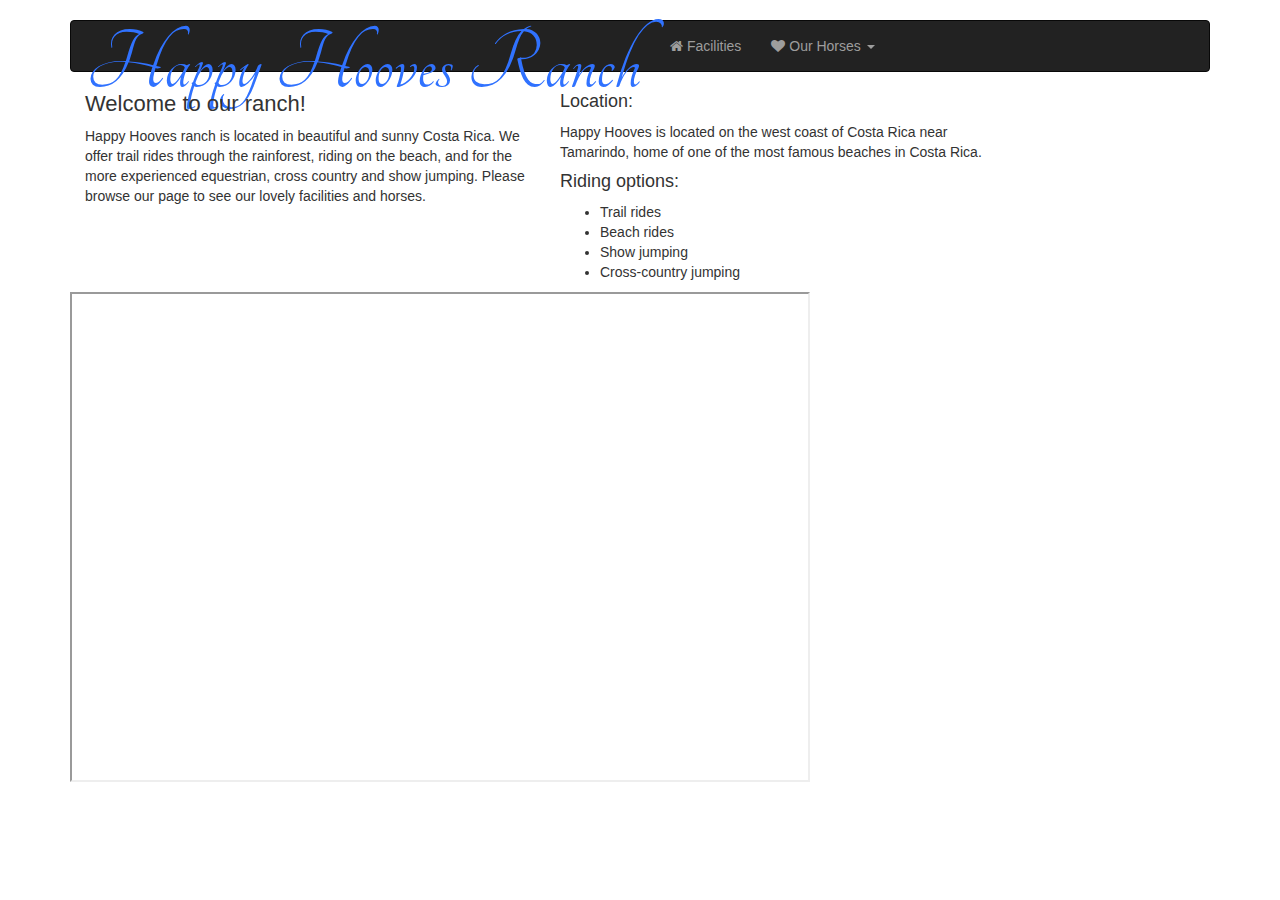
==== index.html @ e2fb25be "adjustments" ====
<!DOCTYPE html>
<html lang="en">
   <head>
    <meta charset="utf-8">
    <meta http-equiv="X-UA-Compatible" content="IE=edge">
    <meta name="viewport" content="width=device-width, initial-scale=1">
    <title>Happy Hooves Ranch</title>

    <link href='https://fonts.googleapis.com/css?family=Tangerine' rel='stylesheet' type='text/css'>

    <link rel="stylesheet" href="http://maxcdn.bootstrapcdn.com/bootstrap/3.3.6/css/bootstrap.min.css">
    <link href="http://maxcdn.bootstrapcdn.com/font-awesome/4.2.0/css/font-awesome.min.css" rel="stylesheet">

    <link rel="stylesheet" href="styles.css">

    <script src="https://code.jquery.com/jquery-2.2.0.js"></script>
    <script src="http://maxcdn.bootstrapcdn.com/bootstrap/3.3.6/js/bootstrap.min.js"></script>
    <script src="search.js"></script>

  </head>

  <body>

    <div class="container">
      <nav class="navbar navbar-inverse" role="navigation">

        <div class="navbar-header">
          <!-- <button type="button" class="navbar-toggle collapsed" data-toggle="collapse" data-target="#bs-example-navbar-collapse-1">
            <span class="sr-only">Toggle navigation</span>
            <span class="icon-bar"></span>
            <span class="icon-bar"></span>
            <span class="icon-bar"></span>
          </button> -->
          <a class="navbar-brand">Happy Hooves Ranch</a>
        </div>

        <div class="collapse navbar-collapse" id="bs-example-navbar-collapse-1">
          <ul class="nav navbar-nav">
            <li>
              <a href="Farm.html">
                <i class="fa fa-home"></i>
                Facilities
              </a>
            </li>
            <li class="dropdown">
              <a href="Farm.html" class="dropdown-toggle" data-toggle="dropdown" role="button" aria-expanded="false">
                <i class="fa fa-heart"></i>
                Our Horses
                <span class="caret"></span>
              </a>
              <ul class="dropdown-menu" role="menu">

                <li><a href="blue.html">Blue</a></li>
                <li><a href="cousteau.html">Cousteau</a></li>
                <li><a href="harvey.html">Harvey</a></li>
                <li><a href="Princess.html">Princess</a></li>
                <li><a href="wilbur.html">Wilbur</a></li>
              </ul>
            </li>


          </ul>

        </div>
      </nav>


        <div class="col-md-5 summary">
          <h2>Welcome to our ranch!</h2>
          <p>
            Happy Hooves ranch is located in beautiful and sunny Costa Rica. We offer trail rides through the rainforest, riding on the beach, and for the more experienced equestrian, cross country and show jumping. Please browse our page to see our lovely facilities and horses.
          </p>
        </div>
        <div class="col-md-5 actors">
          <div class="row">
            <div class="col-md-12">
              <h4>Location:</h4>
              <p>Happy Hooves is located on the west coast of Costa Rica near Tamarindo, home of one of the most famous beaches in Costa Rica. </p>
              <h4>Riding options:</h4>
              <p>
              <ul>
                <li>Trail rides</li>
                <li>Beach rides</li>
                <li>Show jumping</li>
                <li>Cross-country jumping</li>
              </ul>
              </p>


            </div>

          </div>
        </div>
      </div>
    </div>

  <div class="container">
     <div>
        <iframe id="ytplayer" type="text/html" width="740" height="490"
          src="http://www.youtube.com/embed/NU5Y8MnzjvM"
          frameborder="5"/>
    </div>
    </div>

  <p>
    <img src="tamarindo.jpg">
  </p>
  </body>
</html>
---- styles.css ----
body {
  margin-top: 20px;
}

.navbar-inverse .navbar-brand {
  font-family: 'Tangerine', cursive;
  font-size: 90px;
  color: #3072FF;
  padding-top: 35px;
}
h1.title {

  padding: 0 25px 30px 0;
}
h2 {
  font-size: 22px;
}
.rating {
  font-size: 0.4em;
  text-transform: uppercase;
  border: 1px solid #EEE;
  padding: 4px;
  vertical-align: middle;
}
.summary h2, .actors h4 {
  margin-top: 0;
}
.review {
  margin-bottom: 30px;
}

form .btn-default {
  color: #33E1E5;
  background-color: black;
}
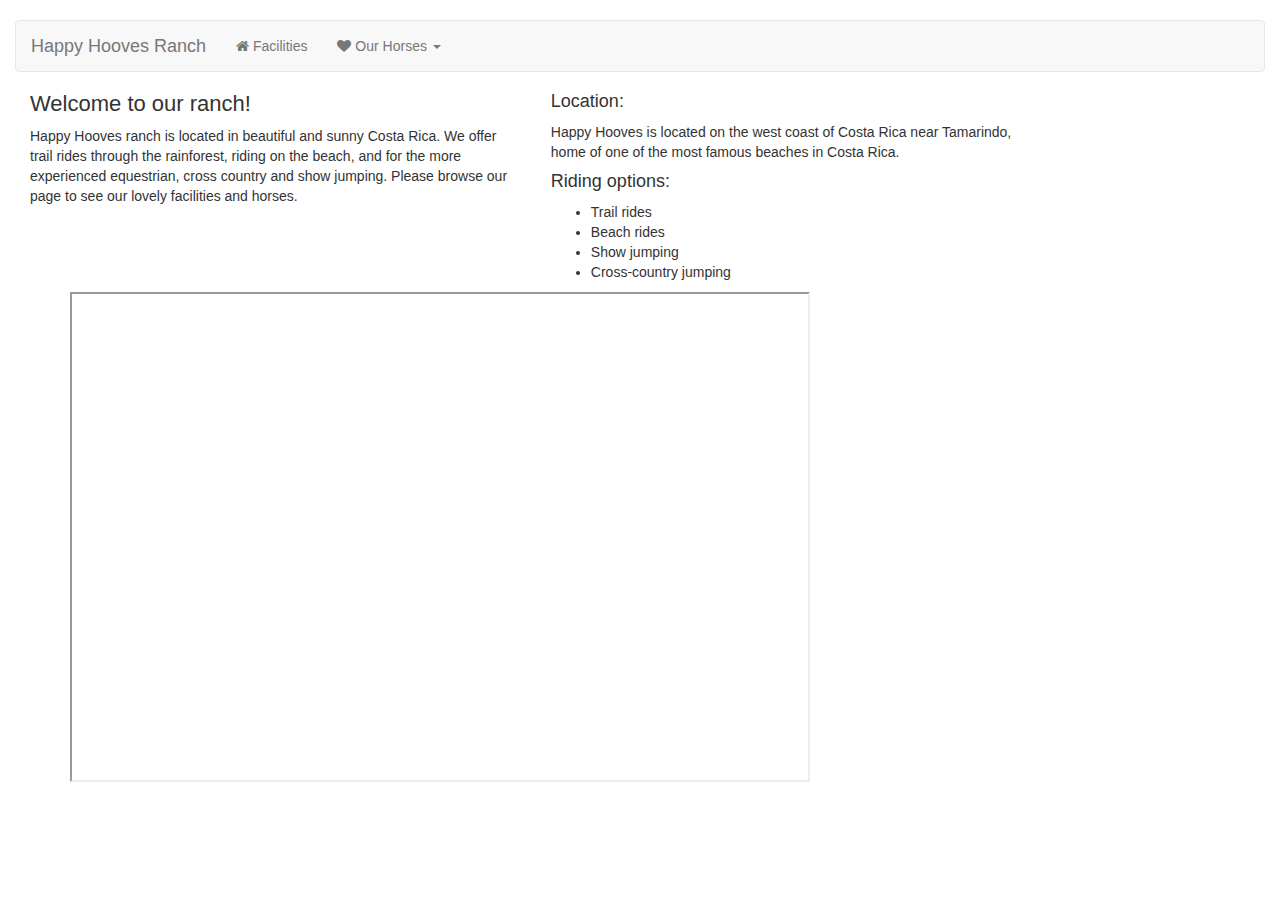
==== commit e31a7b58: "update to nav bar" ====
--- a/index.html
+++ b/index.html
@@ -21,8 +21,8 @@
 
   <body>
 
-    <div class="container">
-      <nav class="navbar navbar-inverse" role="navigation">
+    <div class="container-fluid">
+      <nav class="navbar navbar-default" role="navigation">
 
         <div class="navbar-header">
           <!-- <button type="button" class="navbar-toggle collapsed" data-toggle="collapse" data-target="#bs-example-navbar-collapse-1">
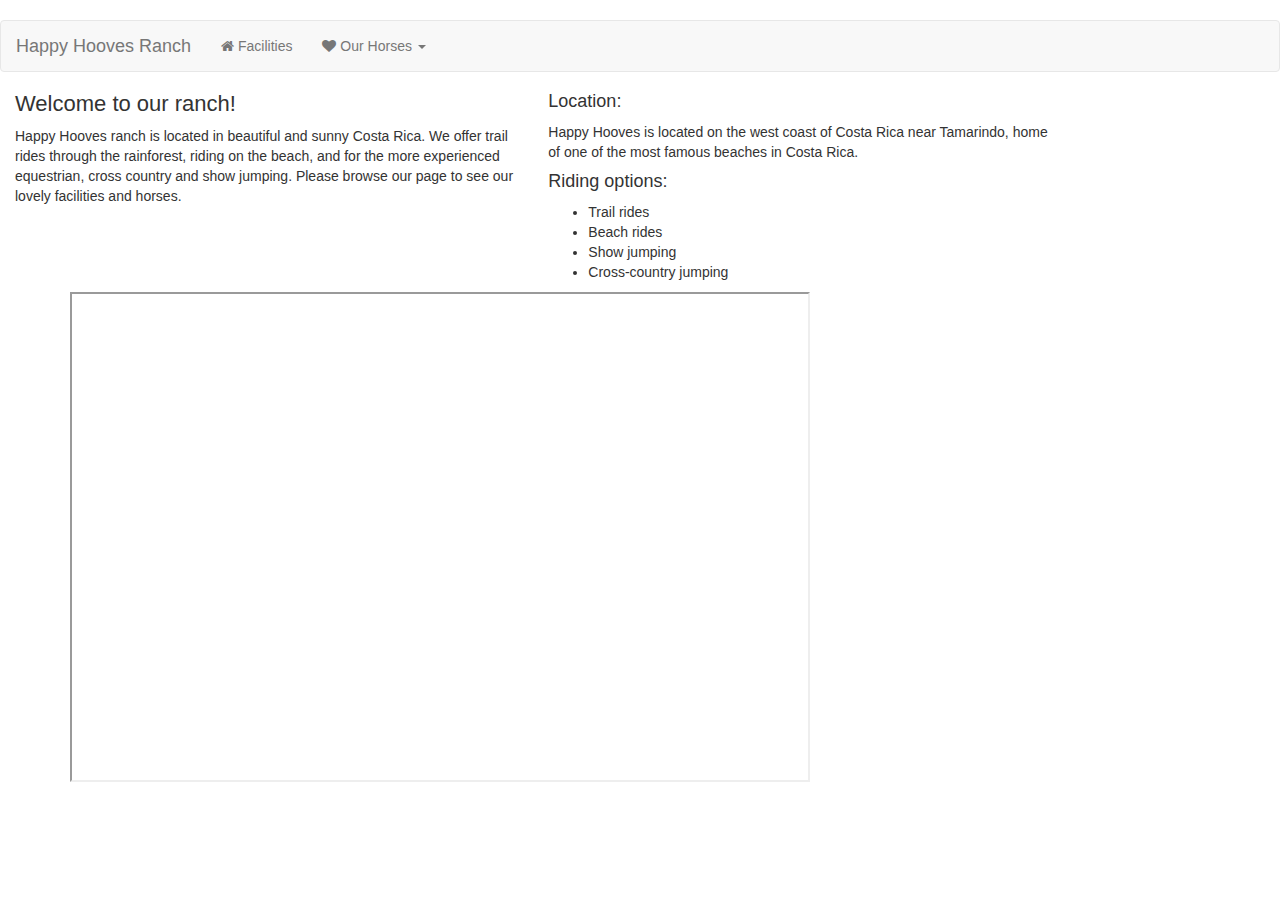
==== commit c9272286: "updates" ====
--- a/index.html
+++ b/index.html
@@ -21,16 +21,17 @@
 
   <body>
 
+  <nav class="navbar navbar-default" role="navigation">
     <div class="container-fluid">
-      <nav class="navbar navbar-default" role="navigation">
+
 
         <div class="navbar-header">
-          <!-- <button type="button" class="navbar-toggle collapsed" data-toggle="collapse" data-target="#bs-example-navbar-collapse-1">
+          <button type="button" class="navbar-toggle collapsed" data-toggle="collapse" data-target="#bs-example-navbar-collapse-1">
             <span class="sr-only">Toggle navigation</span>
             <span class="icon-bar"></span>
             <span class="icon-bar"></span>
             <span class="icon-bar"></span>
-          </button> -->
+          </button>
           <a class="navbar-brand">Happy Hooves Ranch</a>
         </div>
 
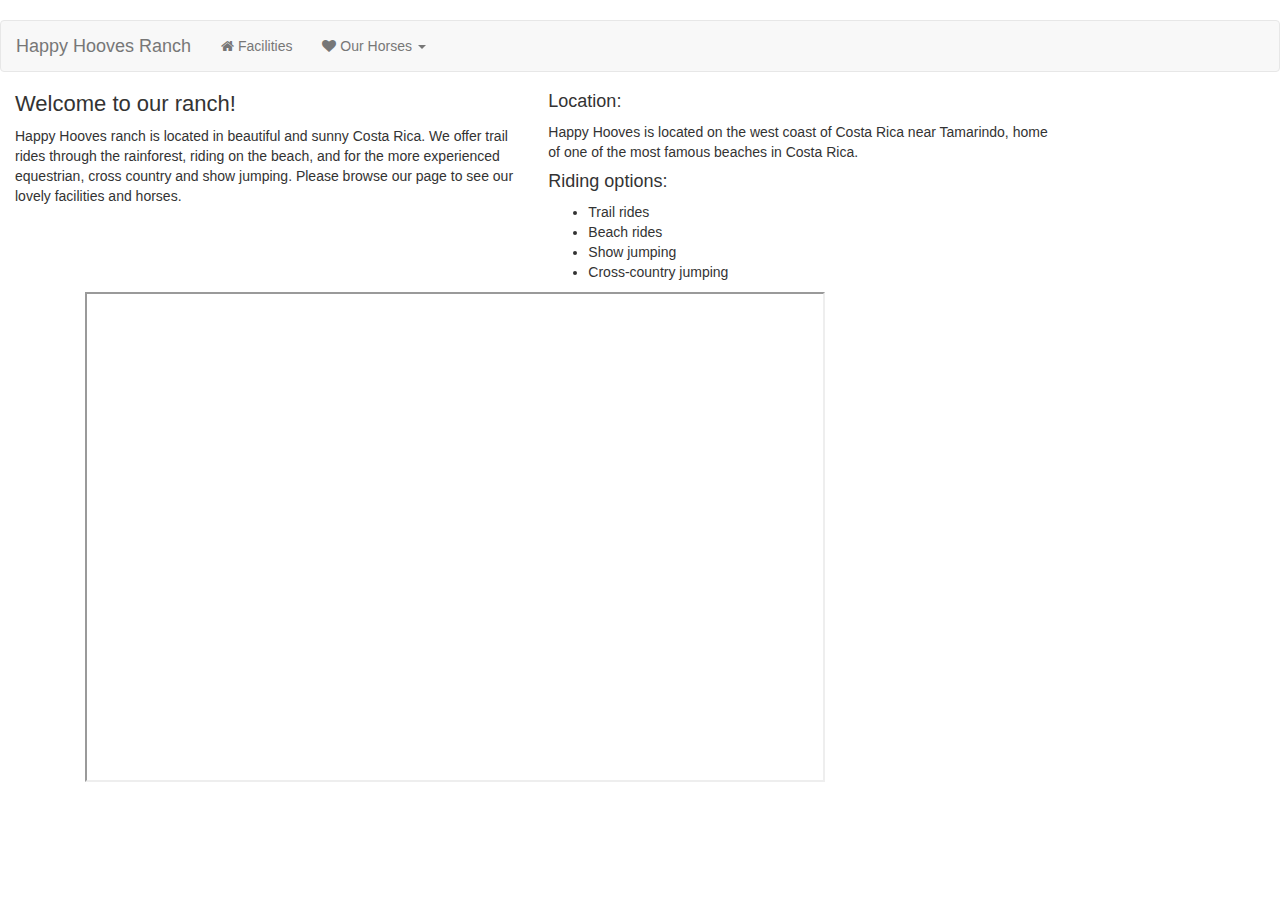
==== commit 83a58281: "update" ====
--- a/index.html
+++ b/index.html
@@ -54,7 +54,7 @@
                 <li><a href="blue.html">Blue</a></li>
                 <li><a href="cousteau.html">Cousteau</a></li>
                 <li><a href="harvey.html">Harvey</a></li>
-                <li><a href="Princess.html">Princess</a></li>
+                <li><a href="princess.html">Princess</a></li>
                 <li><a href="wilbur.html">Wilbur</a></li>
               </ul>
             </li>
@@ -66,15 +66,15 @@
       </nav>
 
 
-        <div class="col-md-5 summary">
+        <div class="col-xs-5 summary">
           <h2>Welcome to our ranch!</h2>
           <p>
             Happy Hooves ranch is located in beautiful and sunny Costa Rica. We offer trail rides through the rainforest, riding on the beach, and for the more experienced equestrian, cross country and show jumping. Please browse our page to see our lovely facilities and horses.
           </p>
         </div>
-        <div class="col-md-5 actors">
+        <div class="col-xs-5 actors">
           <div class="row">
-            <div class="col-md-12">
+            <div class="col-xs-12">
               <h4>Location:</h4>
               <p>Happy Hooves is located on the west coast of Costa Rica near Tamarindo, home of one of the most famous beaches in Costa Rica. </p>
               <h4>Riding options:</h4>
@@ -96,7 +96,8 @@
     </div>
 
   <div class="container">
-     <div>
+
+         <div class="col-xs-12 actors">
         <iframe id="ytplayer" type="text/html" width="740" height="490"
           src="http://www.youtube.com/embed/NU5Y8MnzjvM"
           frameborder="5"/>
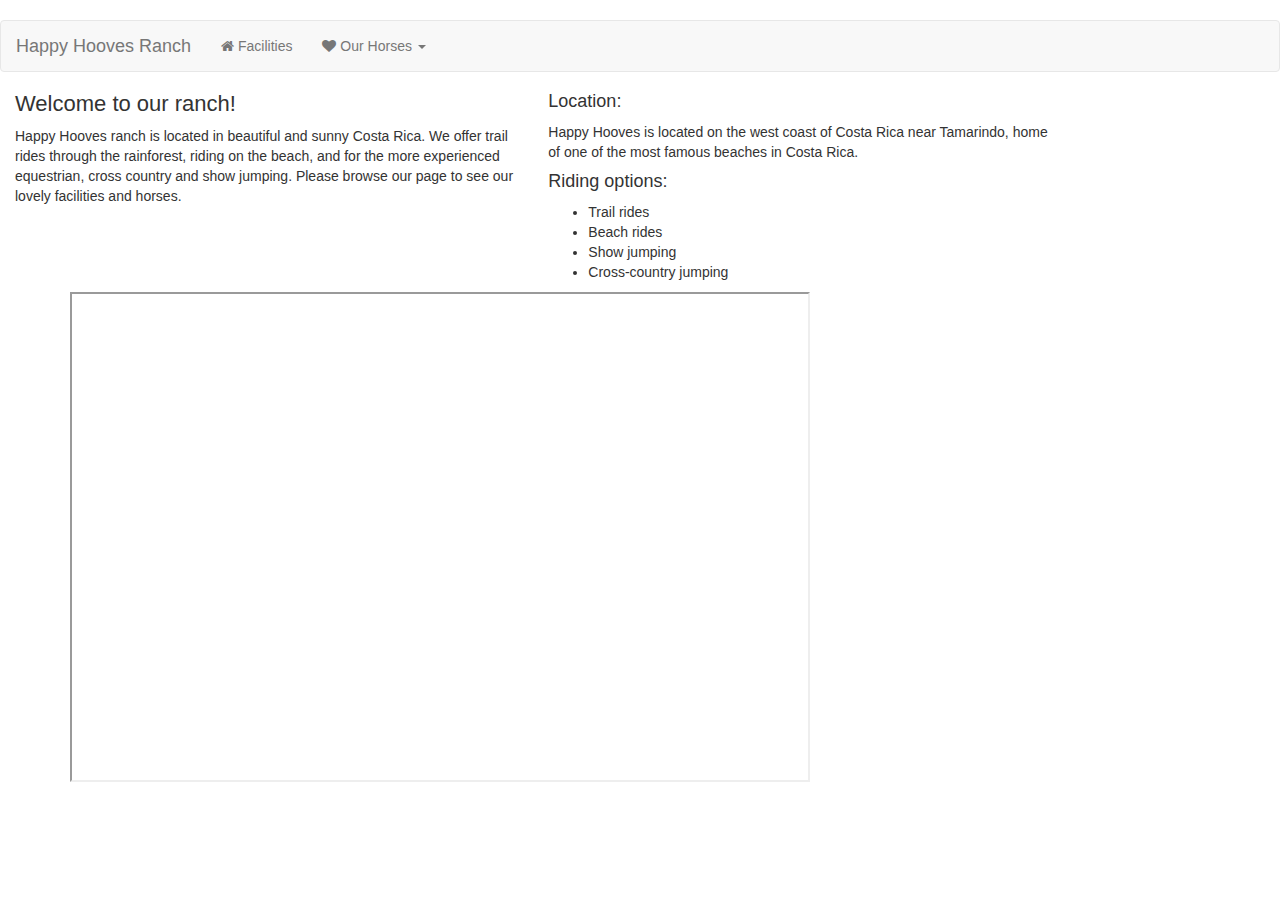
==== commit 92650955: "2" ====
--- a/index.html
+++ b/index.html
@@ -97,7 +97,7 @@
 
   <div class="container">
 
-         <div class="col-xs-12 actors">
+         <div class=".col-xs-12 .col-md-8">
         <iframe id="ytplayer" type="text/html" width="740" height="490"
           src="http://www.youtube.com/embed/NU5Y8MnzjvM"
           frameborder="5"/>
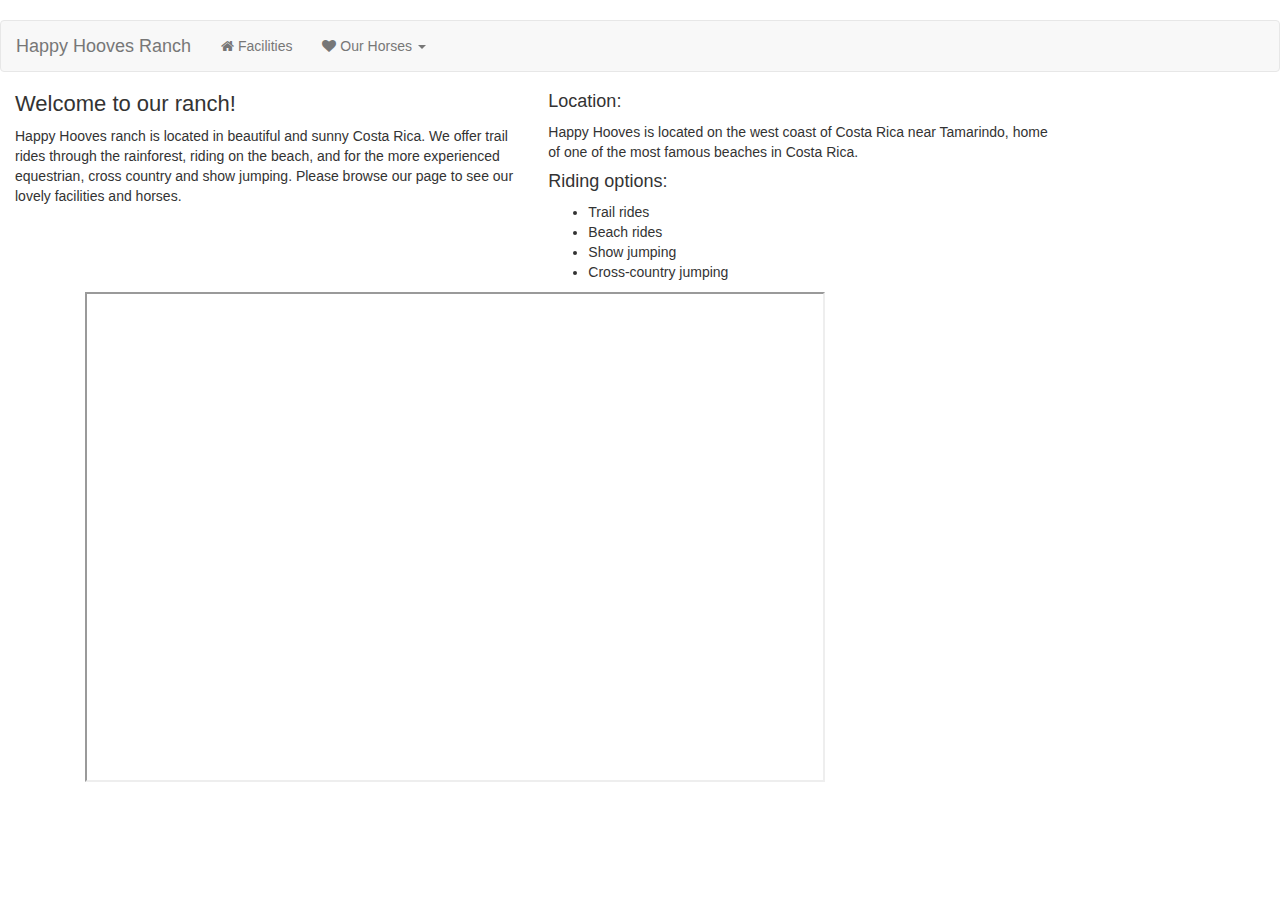
==== commit 49b3345a: "1" ====
--- a/index.html
+++ b/index.html
@@ -97,11 +97,16 @@
 
   <div class="container">
 
-         <div class=".col-xs-12 .col-md-8">
+         <div class="col-xs-12">
         <iframe id="ytplayer" type="text/html" width="740" height="490"
           src="http://www.youtube.com/embed/NU5Y8MnzjvM"
           frameborder="5"/>
-    </div>
+         </div>
+         <div class="col-md-5">
+        <iframe id="ytplayer" type="text/html" width="740" height="490"
+          src="http://www.youtube.com/embed/NU5Y8MnzjvM"
+          frameborder="5"/>
+         </div>
     </div>
 
   <p>
